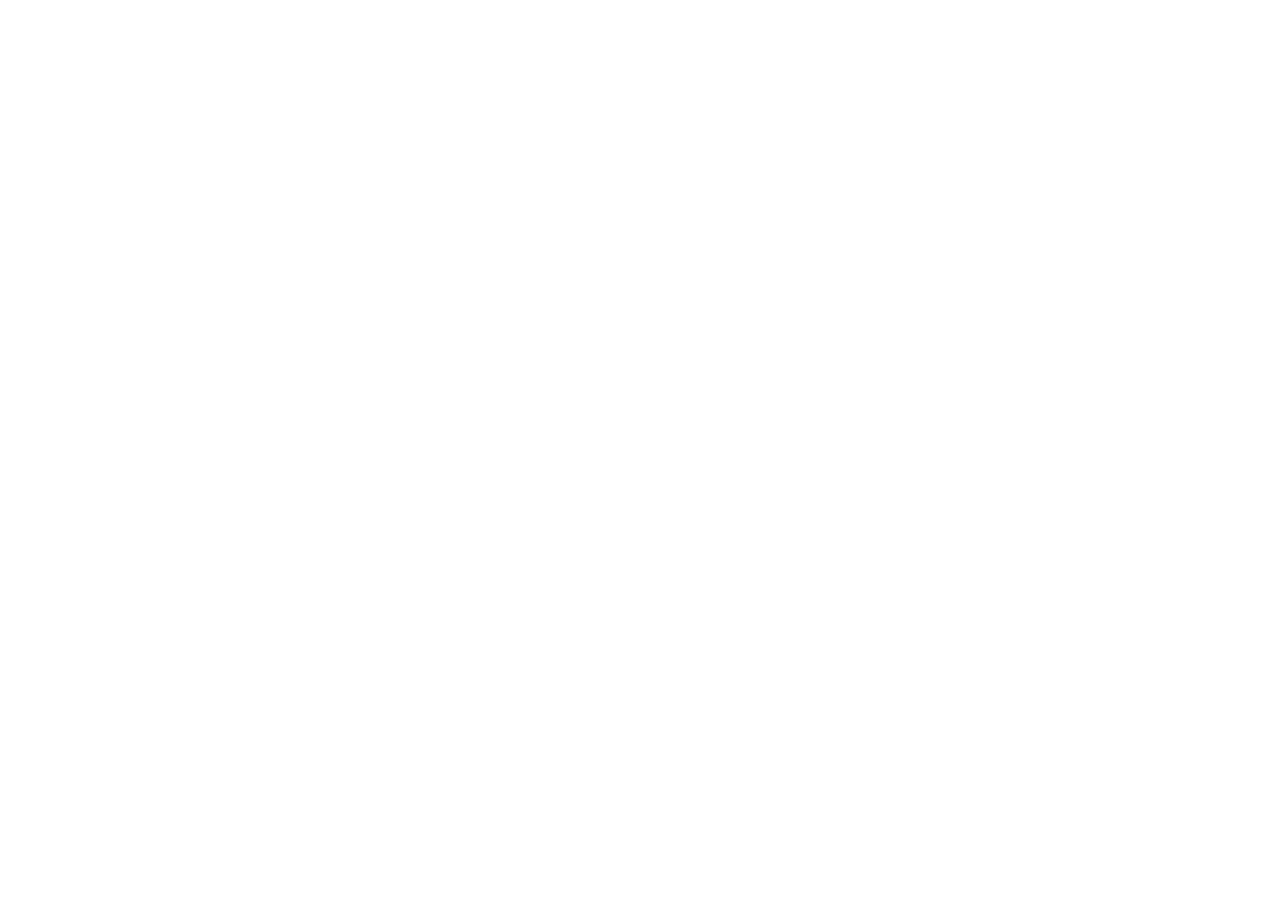
==== experiment/simulation/index.html @ 9cc7830e "Initial commit" ====
<!DOCTYPE html>
<html>
<head>
	<!-- Add CSS at the head of HTML file -->
    <link rel="stylesheet" href="./css/main.css">
</head>
<body>
		<!-- Your code goes here-->

	<!-- Add JS at the bottom of HTML file --> 
        <script src="./js/main.js"></script>
</body>
</html>
---- experiment/simulation/css/main.css ----
/* You CSS goes in here */
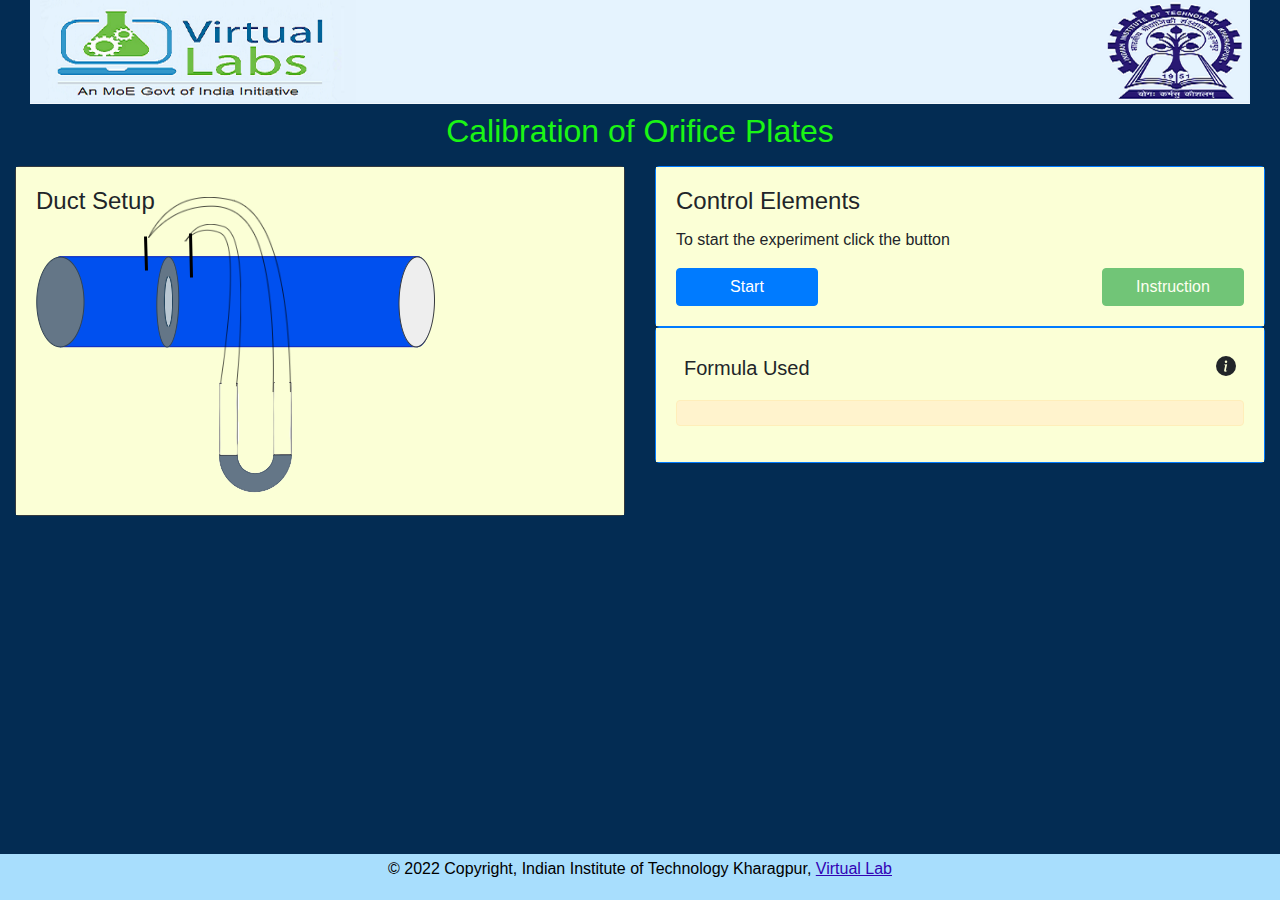
==== commit 1b0c1716: "orifice-plates-uploaded" ====
--- a/experiment/simulation/index.html
+++ b/experiment/simulation/index.html
@@ -2,12 +2,380 @@
 <html>
 <head>
 	<!-- Add CSS at the head of HTML file -->
-    <link rel="stylesheet" href="./css/main.css">
+   
+
+	<link rel="stylesheet" href="./css/bootstrap.min.css">
+  <link rel="stylesheet"  href="./css/main.css">
+  
+  <script src="./js/jquery.slim.min.js"></script>
+  <script src="./js/bootstrap.bundle.min.js"></script>
+  <script src="./js/popper.min.js"></script>
+  <script src="./js/modernizr-1.5.min.js"></script>
+  <script src="./js/Chart.js"></script>
+  <script src="./js/Plotly.js"></script>
+  <script src='https://cdn.plot.ly/plotly-2.16.1.min.js'></script>
+  <script src="./js/addinptotable.js"></script>
+  <script src="./js/graphplot_exp4.js"></script>
+  <script src="./js/graphplotly_exp4.js"></script>
+  <script src="./js/exp4main.js"></script>
+ 
+  <!--script src="../js/jquery-1.7.1.min.js"></script-->
+  <!--script src="../exp4/js/zoomscale.js"></script-->
+  <!--script src = "https://code.highcharts.com/highcharts.js"></script> 
+  <script src="https://code.highcharts.com/modules/exporting.js"></script>
+<script src="https://code.highcharts.com/modules/export-data.js"></script>
+<script src="https://code.highcharts.com/modules/accessibility.js"></script-->
+  <link rel="stylesheet" href="./css/katex.min.css" >
+
+  <!-- The loading of KaTeX is deferred to speed up page rendering -->
+  <script src="./js/katex.min.js" ></script>
+
+  <!-- To automatically render math in text elements, include the auto-render extension: -->
+  <script defer src="./js/auto-render.min.js" onload="renderMathInElement(document.body);"></script>
+ 
+
+  <style>
+    footer {
+  text-align: center;
+  padding: 3px;
+  background-color: DarkSalmon;
+  color: white;
+}
+  </style>
 </head>
-<body>
-		<!-- Your code goes here-->
-
-	<!-- Add JS at the bottom of HTML file --> 
+<body class="d-flex flex-column min-vh-100" style="background-color: rgb(3, 44, 83);">
+  <header id="header">
+    <div class="container-fluid">
+        <img src="./images/logo.jpg" class="col-xs-12 col-sm-12 col-md-12 col-lg-12 rounded img-fluid img-resposive" alt="logo" >
+    </div>
+  </header>
+    
+<div class="container-fluid">
+    <div class=" d-flex justify-content-center p-2 ">
+        <h2 style="color:#1bf514">Calibration of Orifice Plates</h2>
+      </div>
+   
+</div>
+
+<div >
+  
+<div class=" container-fluid">
+  <div class="row">
+    <div class="col-xs-12 col-sm-12 col-md-6 col-lg-6 ">
+      
+    <div class="card border-dark" style="height: 350px;">
+        <div class="card-body" style="background-color:rgb(251, 255, 214);">
+          <h4 class="card-title">Duct Setup </h4>
+          <p class="card-text"></p>
+         <div class="img-container">
+          <img src="./images/anemometerr-copyb.png" id="anemometerr" class="img-fluid"  alt="Anemometer" style="display: none;" data-toggle="tooltip" data-placement="top"  title="Anemometer">
+          <img src="./images/user.png" id="user" class="img-fluid" alt="user" style="display: none;" data-toggle="tooltip" data-placement="top"  title="User">
+          <img src="./images/orificeplate.png" id="orficp" class="img-fluid"  alt="Orific Plate" data-toggle="tooltip" data-placement="bottom"  title="Duct Setup with Oriface Plate" >
+          <img src="./images/Utnanometer.png" id="utnanometer" class=" img-fluid"  alt="U-tube Nanometer" data-toggle="tooltip" data-placement="right"  title="U-Tube Nanometer" >
+          <img src="./images/tube1.png" id="utnanometer1" class="img-fluid"  alt="U-tube Nanometer1" data-toggle="tooltip" data-placement="right"  title="U-Tube Nanometer" style="display:none" >
+          <img src="./images/tube2.png" id="utnanometer2" class="img-fluid"  alt="U-tube Nanometer2" data-toggle="tooltip" data-placement="right"  title="U-Tube Nanometer" style="display: none;"> <!-- tube drawn in draw.io and downloaded as 60% transparent -->
+          <img src="./images/tube3.png" id="utnanometer3" class="img-fluid"  alt="U-tube Nanometer3" data-toggle="tooltip" data-placement="right"  title="U-Tube Nanometer" style="display: none;"> <!-- tube drawn in draw.io and downloaded as 60% transparent -->
+          <img src="./images/tube4.png" id="utnanometer4" class="img-fluid"  alt="U-tube Nanometer4" data-toggle="tooltip" data-placement="right"  title="U-Tube Nanometer" style="display: none;"> <!-- tube drawn in draw.io and downloaded as 60% transparent -->
+          <img src="./images/tube5.png" id="utnanometer5" class="img-fluid"  alt="U-tube Nanometer5" data-toggle="tooltip" data-placement="right"  title="U-Tube Nanometer" style="display: none;"> <!-- tube drawn in draw.io and downloaded as 60% transparent -->
+          <img src="./images/tubelines1.png" id="tubelinesn" class="img-fluid"  alt="tubelines" >
+          <img src="./images/tubelines2.png" id="tubelinesn2" class="img-fluid"  alt="tubelines" >
+          <img src="./images/plate1_0.5.png" id="plate1" class="img-fluid" onclick="moveplate1();" alt="plate1" style="cursor:pointer;display: none;" data-toggle="tooltip" data-placement="top"  title="Flow Control Device 1, diameter =0.5">
+          <img src="./images/plate2_0.52.png" id="plate2" class="img-fluid" onclick="moveplate2();" alt="plate2" style="cursor:pointer; display: none;" data-toggle="tooltip" data-placement="top"  title="Flow Control Device 2, diameter =0.52">
+          <img src="./images/plate3_0.55.png" id="plate3" class="img-fluid" onclick="moveplate3();" alt="plate3" style="cursor:pointer;display: none;" data-toggle="tooltip" data-placement="top"  title="Flow Control Device 3, diameter =0.55">
+          <img src="./images/plate4_0.58.png" id="plate4" class="img-fluid" onclick="moveplate4();" alt="plate4" style="cursor:pointer;display: none;" data-toggle="tooltip" data-placement="top"  title="Flow Control Device 4, diameter =0.58">
+          <img src="./images/plate5_0.6.png" id="plate5" class="img-fluid" onclick="moveplate5();" alt="plate5" style="cursor:pointer;display: none;" data-toggle="tooltip" data-placement="top"  title="Flow Control Device 5, diameter =0.6">
+        </div>
+        </div>
+      </div>
+    
+      <div class="row">
+        <div class="col-xs-12 col-sm-12 col-md-12 col-lg-12 ">
+           <div id="anotherread" class="card border-primary rounded" style="display:none;">
+             <div class="card-body" style="background-color:rgb(255, 231, 209);">
+               <div class="card-title" id="cardr" style="text-align: left; font-weight: bold; font-size: large;">Take another Throttle Device for mesurement</div>
+               <button type="button" id="yesbtn" class="btn btn-primary col-md-3 col-sm-3 col-xs-3 col-lg-3" style="display:block;" onclick="yesread(); ">OK</button> <!-- onclick="yesread();-->
+               <button type="button" id="pltbtn" class="btn btn-success col-md-3 col-sm-3 col-xs-3 col-lg-3"    data-toggle="modal" data-target="#plotModal" style="display: none;">Plot</button--> <!--onclick="plotgrp();" -->
+             </div>
+           </div>
+          
+        </div>
+      </div>
+      <div class="row">
+        <div class="col-xs-12 col-md-12 col-sm-12 col-lg-12">
+           <div id="graphd" class="card " style="display: none; ">
+             <div class="card-body" style="background-color:rgb(224, 235, 255); " >
+               <div class="card-title col-md-12" style="text-align: center; font-weight: bold; font-size: large;">Graph Plot</div>
+               <button type="button" class="btn btn-primary  col-4 col-sm-4 col-xs-3 col-lg-3" onclick="showplot();">Show Graph</button>
+               <button type="button" class="btn btn-warning  col-4 col-sm-4 col-xs-3 col-lg-3" 
+               onclick="showbestfit();">Show Best Fit</button>
+               <button type="button" class="btn btn-success  float-right col-3 col-sm-3 col-xs-3 col-lg-3" onclick="window.print()">Print</button>
+               <div id="myPlot4"     style="height:400px;  display: none;"></div>
+               <canvas id="myChartexp4" class="col-xs-12 col-sm-12 col-md-12 col-lg-12 responsive-plot" style="height:400px; width:350px; display: none;"></canvas>
+               
+             </div>
+           </div>
+        </div>
+      </div>
+      
+    </div>
+    <div class="col-xs-12 col-sm-12 col-md-6 col-lg-6">
+      <div class="card border-primary rounded">
+        <div class="card-body" style="background-color:rgb(251, 255, 214);">
+          <h4 class="card-title">Control Elements</h4>
+          <p class="card-text" style="font-family:'Franklin Gothic Medium', 'Arial Narrow', Arial, sans-serif">To start the experiment click the button</p>
+            <button type="button" id="strtbtn" class="btn btn-primary col-md-3 col-sm-3 col-xs-3 col-lg-3"  data-toggle="modal" data-target="#rotatephone" >Start</button>
+            
+            <button type="button" id="instbtn" class="btn btn-success float-right col-md-3 col-sm-3 col-xs-3 col-lg-3" data-toggle="collapse" data-target="#instdisp1" disabled>Instruction</button>
+</div></div>
+            <div id="instdisp1" class="collapse card border-primary rounded " > <!--style="display: none;"-->
+              <div class="card-body" style="background-color:rgb(220, 253, 209);">
+            <h4 class="card-title">Instruction</h4>
+            
+         <ol type="1">
+          <li>Hover on the flow control device to check the diameter.</li>
+          <li>Click on the flow control device for regulating the air flow in the duct and measure the static pressure and velocity pressure.
+          </li>
+         
+          <li>Click on the button "Anemometer Traversing" for traversing the anemometer and measure the velocity.</li> 
+        <li>Click on the button "Velocity Reading" thrice to take three velocity readings.</li>
+        <li> Click on the measure button to measure the mean velocity, pressure difference, coefficient of discharge.</li>
+        <li>Then click on the button "Add result to observation table" to add all the values to the table.</li>
+        <li>Click on the "OK" button for regulating the air and take 4 more measurements.</li>
+        <li>Click on the button "Plot" to plot the graph for the coefficient of discharge. Double click "Show Best Fit" button to display the best fit graph</li>
+  
+         </ol>
+                </div>
+                </div> 
+      
+        
+         
+              
+                <div class="row">
+             <div class="col-xs-12 col-md-12 col-sm-12 col-lg-12">
+                
+                <div id="formulashow" class="card border-primary rounded" style="display: block; ">
+                  <div  class="card-body" style="background-color:rgb(251, 255, 214);">
+                    <h4 class="card-title">
+                     <div class="d-flex bd-highlight">
+                       <div class="p-2 w-100 bd-highlight" style="font-size: 20px ;">Formula Used</div>
+                       <div id="info" class="p-2 flex-shrink-1 bd-highlight" style="display: block;"><svg id="hidebtn" class="float-right" onclick= "showformula();"  width="20" height="20" role="img" aria-label="Info:"><use xlink:href="#info-fill"/></svg>
+                       </div>
+         
+                       <div id="exitinfo" class="p-2 flex-shrink-1 bd-highlight" style="display: none;"><button type="button" onclick= "hideformula();" class="close " data-bs-dismiss="alert" aria-label="Close" width="24" height="24">&times;</button></div>
+                      
+                       
+                     </div>
+                    
+                    </h4>
+                      
+                     <div class="alert alert-warning d-flex justify-content-center " role="alert">
+                       
+                       <div id="formulacard" class="card-body" style="display: none;"> <p class="card-text"> Air Quantity (Q)</p>
+                         <p style="font-size: 14px;"> Q = \(α A2\sqrt{\frac{2(ΔP)}{ρ-(1-m^2)}}\) .......... eq (1)</p> 
+                         <p class="card-text"> Coefficent of Discharge(α)</p>
+                         <p style="font-size: 14px;">α = \(\frac{Q}{A2\sqrt{\frac{2(ΔP)}{ρ-(1-m^2)}}}\) .......... eq (2)</p>
+                         <p class="card-text"> Pressure Difference (ΔP)</p>
+                         <p style="font-size: 14px;"> P1= ρgh1 , P2=ρgh2 </p>
+                         <p style="font-size: 14px;">ΔP= P1-P2 = ρg(h1-h2)
+                         </p>       
+                         <p style="font-size: 14px;">\({A2\sqrt{\frac{2(ΔP)}{ρ-(1-m^2)}}}\)  .......... eq (3)</p>               
+                         <p style="font-size: 14px;"> where, </p>
+                           
+       <p style="font-size: 14px;">α = coefficient of discharge</p>
+       <p style="font-size: 14px;">A2 = Area of cross-section of the opening of the orifice plate</p>
+       <p style="font-size: 14px;">ΔP = Static pressure difference of the two sides of orifice plate i.e. (P1−P2). In this case, P1 is the static pressure before the plate and P2 is the static pressure after the plate.</p>
+       <p style="font-size: 14px;">ρ = Density of medium; in this case the medium is air so its value is 1.</p>
+       <p style="font-size: 14px;">m = Cross-section area ratio of plate of orifice opening with the duct opening = A2/A1 where as A1 is the cross-section area of the opening of the duct. In this experiment the design is in such a way that the value of m is 0.5.
+                         </p>
+                       </div>
+                       <svg xmlns="http://www.w3.org/2000/svg" style="display: none;">
+                        <symbol  id="info-fill" fill="currentColor" viewBox="0 0 16 16">
+                          <path d="M8 16A8 8 0 1 0 8 0a8 8 0 0 0 0 16zm.93-9.412-1 4.705c-.07.34.029.533.304.533.194 0 .487-.07.686-.246l-.088.416c-.287.346-.92.598-1.465.598-.703 0-1.002-.422-.808-1.319l.738-3.468c.064-.293.006-.399-.287-.47l-.451-.081.082-.381 2.29-.287zM8 5.5a1 1 0 1 1 0-2 1 1 0 0 1 0 2z"/>
+                        </symbol>
+                      </svg>
+                     </div>
+                     
+                     
+                   </div>
+                  
+               </div>
+               </div>
+                 </div>
+                
+             
+            <div id="obsanem" class="collapse card border-primary rounded border border-5" style="display:none;">
+              <div class="card-body" style="background-color:rgb(224, 235, 255);">
+          <p class="card-text" style="font-family:'Franklin Gothic Medium', 'Arial Narrow', Arial, sans-serif">Click on the Flow Control Device and then Anemometer traversing button</p>
+         
+          <button type="button" id="anmbtn" class="btn btn-primary col-md-6 col-sm-12 col-xs-12 col-lg-6"  onclick="anmeasure();" >Anemometer Traversing</button>
+          </div>
+        </div>
+          <div  id="measure" class="card border-primary rounded" style="display: none;">
+            <div class="card-body" style="background-color:rgb(220, 253, 209);">
+              <h4 class="card-title">Measuring Table </h4>
+              <button type="button" id="velread" class="btn btn-primary col-md-6 col-sm-6  col-xs-6 col-lg-6" onclick="veloread();" data-toggle="popover" data-placement="right" data-trigger="focus" title="Click thrice to take 3 velocity readings">Velocity Reading</button>
+              <div class="form-group row">
+               
+                <label for="vel1" class=" col-xs-5 col-md-5 col-sm-5 col-lg-5" style="font-family: 'Lucida Sans', 'Lucida Sans Regular', 'Lucida Grande', 'Lucida Sans Unicode', Geneva, Verdana, sans-serif;">1st Velocity Reading</label>
+                <input type="number" class="form-control col-xs-3 col-md-3 col-sm-3 col-lg-3" id="velr1" readonly >
+                <label for="vel1unit" class="col-xs-4 col-md-4 col-sm-4 col-lg-4" style="font-family: 'Lucida Sans', 'Lucida Sans Regular', 'Lucida Grande', 'Lucida Sans Unicode', Geneva, Verdana, sans-serif;">\(m/s\)</label>
+                <label for="vel2" class=" col-xs-5 col-md-5 col-sm-5 col-lg-5" style="font-family: 'Lucida Sans', 'Lucida Sans Regular', 'Lucida Grande', 'Lucida Sans Unicode', Geneva, Verdana, sans-serif;">2nd Velocity Reading</label>
+                <input type="number" class="form-control col-xs-3 col-md-3 col-sm-3 col-lg-3" id="velr2" readonly>
+                <label for="vel2unit" class=" col-xs-4 col-md-4 col-sm-4 col-lg-4" style="font-family: 'Lucida Sans', 'Lucida Sans Regular', 'Lucida Grande', 'Lucida Sans Unicode', Geneva, Verdana, sans-serif;">\(m/s\)</label>
+                <label for="vel3" class=" col-xs-5 col-md-5 col-sm-5 col-lg-5" style="font-family: 'Lucida Sans', 'Lucida Sans Regular', 'Lucida Grande', 'Lucida Sans Unicode', Geneva, Verdana, sans-serif;">3rd Velocity Reading</label>
+                <input type="number" class="form-control col-xs-3 col-md-3 col-sm-3 col-lg-3" id="velr3" readonly>
+                <label for="vel3unit" class=" col-xs-4 col-md-4 col-sm-4 col-lg-4" style="font-family: 'Lucida Sans', 'Lucida Sans Regular', 'Lucida Grande', 'Lucida Sans Unicode', Geneva, Verdana, sans-serif;">\(m/s\)</label>
+              </div>
+              <button type="button" id="measurebtn" class="btn btn-primary  col-md-6 col-sm-6 col-xs-6 col-lg-6"  onclick="caloutput();" >Click To Measure</button>
+               </div>  </div>
+               <div id="datam" class=" card border-primary rounded" style="display: none;">
+            <div class="card-body" style="background-color:rgb(241, 248, 198);">
+             <h4 class="card-title"></h4>
+             <div class="form-group row">
+              <label for="mvel" class=" col-xs-5 col-md-5 col-sm-5 col-lg-5" style="font-family: 'Lucida Sans', 'Lucida Sans Regular', 'Lucida Grande', 'Lucida Sans Unicode', Geneva, Verdana, sans-serif;">Mean Velocity</label>
+              <input type="number" class="form-control col-xs-3 col-md-3 col-sm-3 col-lg-3" id="mvelr" readonly >
+              <label for="mvelunit" class="col-xs-4 col-md-4 col-sm-4 col-lg-4" style="font-family: 'Lucida Sans', 'Lucida Sans Regular', 'Lucida Grande', 'Lucida Sans Unicode', Geneva, Verdana, sans-serif;">\(m/s\)</label>
+              
+              <label for="aq" class="col-xs-5 col-md-5 col-sm-5 col-lg-5" style="font-family: 'Lucida Sans', 'Lucida Sans Regular', 'Lucida Grande', 'Lucida Sans Unicode', Geneva, Verdana, sans-serif;">Area of Cross-Section (A2)</label>
+              <input type="number" class="form-control col-xs-3 col-md-3 col-sm-3 col-lg-3" id="aqr" readonly>
+              <label for="aqunit" class="col-xs-4 col-md-4 col-sm-4 col-lg-4" style="font-family: 'Lucida Sans', 'Lucida Sans Regular', 'Lucida Grande', 'Lucida Sans Unicode', Geneva, Verdana, sans-serif;">\(m^2\)</label>
+              
+              <label for="dm" class="col-xs-5 col-md-5 col-sm-5 col-lg-5" style="font-family: 'Lucida Sans', 'Lucida Sans Regular', 'Lucida Grande', 'Lucida Sans Unicode', Geneva, Verdana, sans-serif;">Density of Medium (ρ)</label>
+              <input type="number" class="form-control col-xs-3 col-md-3 col-sm-3 col-lg-3" id="dm" readonly>
+              <label for="dmunit" class="col-xs-4 col-md-4 col-sm-4 col-lg-4" style="font-family: 'Lucida Sans', 'Lucida Sans Regular', 'Lucida Grande', 'Lucida Sans Unicode', Geneva, Verdana, sans-serif;">\(kg/m^3\)</label>
+              
+              <label for="arearation" class="col-xs-5 col-md-5 col-sm-5 col-lg-5" style="font-family: 'Lucida Sans', 'Lucida Sans Regular', 'Lucida Grande', 'Lucida Sans Unicode', Geneva, Verdana, sans-serif;">Cross-section of Area Ratio (m)</label>
+                <input type="number" class="form-control col-xs-3 col-md-3 col-sm-3 col-lg-3" id="aration" readonly >
+                <label for="arearationunit" class="col-xs-4 col-md-4 col-sm-4 col-lg-4" style="font-family: 'Lucida Sans', 'Lucida Sans Regular', 'Lucida Grande', 'Lucida Sans Unicode', Geneva, Verdana, sans-serif;">\(m^2\)</label>
+
+
+                <label for="Pressurediff" class="col-xs-5 col-md-5 col-sm-5 col-lg-5" style="font-family: 'Lucida Sans', 'Lucida Sans Regular', 'Lucida Grande', 'Lucida Sans Unicode', Geneva, Verdana, sans-serif;">Pressure Difference (ΔP)</label>
+                <input type="number" class="form-control col-xs-3 col-md-3 col-sm-3 col-lg-3" id="pdiff" readonly>
+                <label for="pdunit" class="col-xs-4 col-md-4 col-sm-4 col-lg-4" style="font-family: 'Lucida Sans', 'Lucida Sans Regular', 'Lucida Grande', 'Lucida Sans Unicode', Geneva, Verdana, sans-serif;">\(KPa\)</label>
+
+                <label for="airflow" class="col-xs-5 col-md-5 col-sm-5 col-lg-5" style="font-family: 'Lucida Sans', 'Lucida Sans Regular', 'Lucida Grande', 'Lucida Sans Unicode', Geneva, Verdana, sans-serif;">Quality of Air FLow (Q)</label>
+                <input type="number" class="form-control col-xs-3 col-md-3 col-sm-3 col-lg-3" id="airflow" readonly>
+                <label for="airflowlunit" class="col-xs-4 col-md-4 col-sm-4 col-lg-4" style="font-family: 'Lucida Sans', 'Lucida Sans Regular', 'Lucida Grande', 'Lucida Sans Unicode', Geneva, Verdana, sans-serif;">\(m^3/s\)</label>
+
+                <label for="coeff" class=" col-xs-5 col-md-5 col-sm-5 col-lg-5" style="font-family: 'Lucida Sans', 'Lucida Sans Regular', 'Lucida Grande', 'Lucida Sans Unicode', Geneva, Verdana, sans-serif;">Coefficent Discharge (α)</label>
+                <input type="number" class="form-control col-xs-3 col-md-3 col-sm-3 col-lg-3" id="coeff" readonly>
+                <label for="coeffunit" class="col-xs-4 col-md-4 col-sm-4 col-lg-4" style="font-family: 'Lucida Sans', 'Lucida Sans Regular', 'Lucida Grande', 'Lucida Sans Unicode', Geneva, Verdana, sans-serif;"></label>
+             </div>
+             <button type="button" id="btnobv" class="btn btn-primary col-md-6 col-sm-12 col-xs-12 col-lg-6" disabled onclick="addresult();" >Add Result to Observation Table</button>
+            </div>
+         
+          
+        </div> 
+        <div id="obvtable" class="card border-primary rounded" style="display:none;">
+            <div class="card-body" style="background-color:rgb(255, 235, 254);">
+          <h4 class="card-title">Observation Table</h4>
+          <div class="table-responsive-sm table-responsive-md table-responsive-lg table-responsive-xl" > <!-- style="height: 100px; overflow-y: auto;"-->
+              <table class="table table-bordered table-hover" id="obtable">
+                <thead>
+                  <tr class="table-primary ">
+                    <th>Obs No.</th>
+                    <th>Avg Velocity</th>
+                    <th>Pressure</th>
+                    <th>\({A2\sqrt{\frac{2(ΔP)}{ρ-(1-m^2)}}}\)</th>
+                    <th>Q</th>
+                    <th>Coeff. of Discharge</th>
+                  </tr>
+                </thead>
+                <tbody>
+                 
+                </tbody>
+              </table>
+              </div>
+              </div>
+              </div>
+
+             
+            <!--/div-->
+          <!--/div --> 
+        
+      <!--/div--> <!--control panel card ends-->
+
+
+    <!--/div> <control panel div ends-->
+    </div> <!-- control panel col ends-->
+</div> <!-- main row ends-->
+</div> <!-- main container ends-->
+</div> <!-- content-wrapper ends-->
+
+<!-- footer-->
+<footer class="mt-auto" style="background-color: rgb(168, 222, 253);">
+  <p class="justify-content-center" style="color:black;">© 2022 Copyright, Indian Institute of Technology Kharagpur,
+    <a href="/" style="color: rgb(50, 3, 180); text-decoration: underline;"> Virtual Lab </a></p>
+</footer>
+
+
+<!--modal for plot graph-->
+  
+<div class="modal fade" id="plotModal" tabindex="-1" role="dialog" aria-labelledby="exampleModalLabel" aria-hidden="true">
+  <div class="modal-dialog" role="document">
+    <div class="modal-content">
+      <div class="modal-header">
+        <h5 class="modal-title" id="exampleModalLabel">Graph Plot</h5>
+        <button type="button" class="close" data-dismiss="modal" aria-label="Close">
+          <span aria-hidden="true">&times;</span>
+        </button>
+      </div>
+      <div class="modal-body">
+        Press OK, if you want to proceed for graph plot. Press cancel to exit from plotting
+      </div>
+      <div class="modal-footer">
+         <button type="button" class="btn btn-primary col-xs-3 col-sm-3 col-md-3 col-lg-3" onclick="showplotgraph();" data-dismiss="modal" >OK</button>
+        <button type="button" class="btn btn-warning col-xs-4 col-sm-4 col-md-4 col-lg-4" data-dismiss="modal" onclick="cancelgrph();">Cancel</button>
+      </div>
+    </div>
+  </div>
+</div>
+<!---->
+<!-- model for no more flow control device-->
+
+<div class="modal fade" id="noplatesModal" tabindex="-1" role="dialog" aria-labelledby="exampleModalLabel" aria-hidden="true">
+  <div class="modal-dialog" role="document">
+    <div class="modal-content">
+      <div class="modal-header">
+        <h5 class="modal-title" id="exampleModalLabel">Proceed or Plotting</h5>
+        <button type="button" class="close" data-dismiss="modal" aria-label="Close" onclick="closemodal();">
+          <span aria-hidden="true">&times;</span>
+        </button>
+      </div>
+      <div class="modal-body">
+        No more plates. Click Plot to view the canvas section.
+      </div>
+      <div class="modal-footer">
+         <button type="button" class="btn btn-primary col-xs-4 col-sm-4 col-md-4 col-lg-4"  data-dismiss="modal" onclick="noplate();">OK</button>
+      </div>
+    </div>
+  </div>
+</div>
+<!----->
+
+<!--modal to rotate phone-->
+  
+<div class="modal fade" id="rotatephone" tabindex="-1" role="dialog" aria-labelledby="exampleModalLabel" aria-hidden="true">
+  <div class="modal-dialog" role="document">
+    <div class="modal-content">
+      <div class="modal-header">
+        <h5 class="modal-title" id="exampleModalLabel">For better view in mobile phone</h5>
+        <button type="button" class="close" data-dismiss="modal" aria-label="Close">
+          <span aria-hidden="true">&times;</span>
+        </button>
+      </div>
+      <div class="modal-body">
+        Select auto-rotate 
+        <br>OR
+        <br>
+        Select Desktop site 
+      </div>
+      <div class="modal-footer">
+        <button type="button" class="btn btn-primary col-xs-3 col-sm-3 col-md-3 col-lg-3" data-dismiss="modal" onclick= " startexp();" >OK</button>
+      </div>
+    </div>
+  </div>
+</div>
         <script src="./js/main.js"></script>
 </body>
 </html>
--- a/experiment/simulation/css/main.css
+++ b/experiment/simulation/css/main.css
@@ -1 +1,169 @@
-/* You CSS goes in here */+/* Lab:exp_4_Calibration of orifice plates
+	 File name: main.css
+   Author:Prakriti Dhang
+*/
+
+table,th,td{
+    text-align: center;
+    font-size: medium;
+    width: 20%;
+}
+
+
+ol{
+   font-size: 14px; 
+}
+
+.img-container{
+   display: inline-block;
+   position: relative;
+ }
+
+/*  Throtling plate 1 */
+#plate1 {
+    position: absolute;
+    left: 0%;
+    bottom: -130%;
+    width:12.5%;
+    animation: tplate1 10s linear;
+   /* margin-left: 50% !important;*/
+  }
+
+ /*  Throtling plate 2 */
+  #plate2 {
+    position: absolute;
+    left: 0%;
+    bottom: -130%;
+    width:12.5%;
+   
+  }
+  /*  Throtling plate 3 */
+  #plate3 {
+    position: absolute;
+    left: 0%;
+    bottom: -130%;
+    width:12.5%;
+  }
+
+  /*  Throtling plate 4 */
+  #plate4 {
+    position: absolute;
+    left: 0%;
+    bottom: -130%;
+    width:12.5%;
+   
+  }
+  /*  Throtling plate 5 */
+  #plate5 {
+   position: absolute;
+   left: 0%;
+    bottom: -130%;
+    width:12.5%;
+ }
+ 
+
+ /* Anemometer positon */
+ #anemometerr{
+    position: absolute;
+    bottom: -60%;  
+    left: 100%; 
+    width:6%;
+    
+ }
+
+ /*User postion */
+ #user{
+    position: absolute;
+    bottom: -55%;  
+    left: 94%; 
+    width:10%;
+    
+ }
+ /* Tube nanometer positon */
+ #utnanometer{
+   position: absolute;
+   left: 42.6%; 
+   bottom: -136%; 
+   width: 25%;
+   
+}
+ #utnanometer1{
+   position: absolute;
+   left: 42.6%; 
+   bottom: -136%; 
+   width: 25%;
+   
+}
+#utnanometer2{
+   position: absolute;
+   left: 42.6%; 
+   bottom: -136%; 
+   width: 25%;
+}
+#utnanometer3{
+   position: absolute;
+   left: 42.6%; 
+   bottom: -136%; 
+   width: 25%;
+   
+}
+#utnanometer4{
+   position: absolute;
+   left: 42.6%; 
+   bottom: -136%; 
+   width: 25%;
+   
+}
+#utnanometer5{
+   position: absolute;
+   left: 42.6%; 
+   bottom: -136%; 
+   width: 25%;
+   
+}
+
+/* 1st tube positon */
+#tubelinesn{
+   position: absolute;
+   left: 28%; 
+   bottom: -39%; 
+   width: 36%;
+}
+
+/* 2nd tube positon */
+#tubelinesn2{
+   position: absolute;
+   left: 37%; 
+   bottom: -35%; 
+   width: 14.5%;  
+}
+
+/* chart js hide header and footer */
+@media print {
+   body {-webkit-print-color-adjust: exact !important;}
+   }
+   @page {
+      margin: 1in; 
+    }
+
+   @print {
+      @page :footer {
+         display: none
+         :disabled:true
+          
+      }
+    
+      @page :header {
+         display: none
+          :disabled:true
+      }
+  }
+  @media print {
+   #myChartexp4 {
+     padding-right: 1cm;
+   }
+   #myPlot4{
+    padding-right: 1cm;
+   }
+ }
+
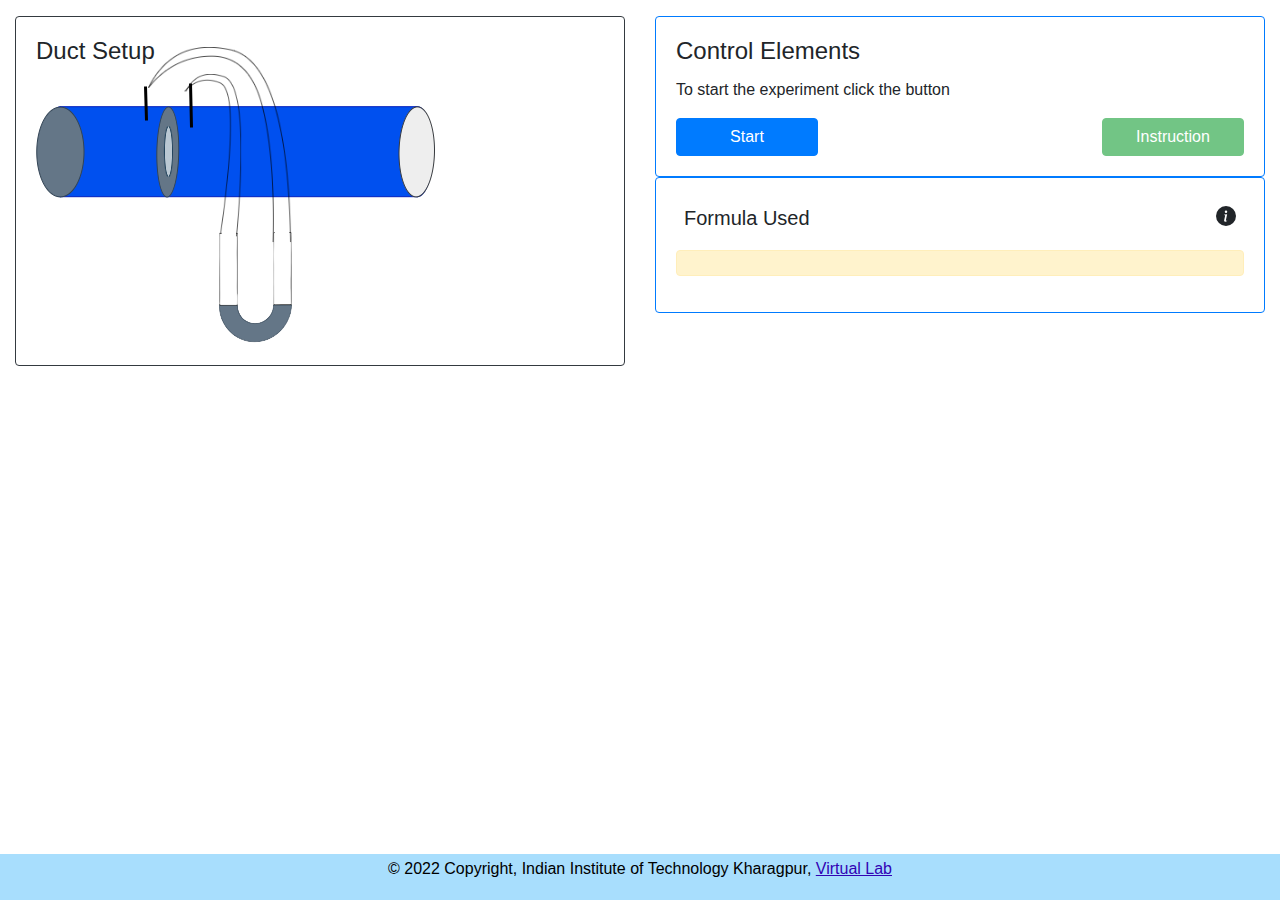
==== commit 85174faa: "orifice" ====
--- a/experiment/simulation/index.html
+++ b/experiment/simulation/index.html
@@ -1,3 +1,8 @@
+<!-- LLab:Mine Automation and Virtual Reatlity
+ Exp: Calibration of orifice plates
+	 File name: index.html
+   Author:Prakriti Dhang-->
+
 <!DOCTYPE html>
 <html>
 <head>
@@ -7,31 +12,15 @@
 	<link rel="stylesheet" href="./css/bootstrap.min.css">
   <link rel="stylesheet"  href="./css/main.css">
   
-  <script src="./js/jquery.slim.min.js"></script>
-  <script src="./js/bootstrap.bundle.min.js"></script>
-  <script src="./js/popper.min.js"></script>
-  <script src="./js/modernizr-1.5.min.js"></script>
-  <script src="./js/Chart.js"></script>
-  <script src="./js/Plotly.js"></script>
-  <script src='https://cdn.plot.ly/plotly-2.16.1.min.js'></script>
-  <script src="./js/addinptotable.js"></script>
-  <script src="./js/graphplot_exp4.js"></script>
-  <script src="./js/graphplotly_exp4.js"></script>
-  <script src="./js/exp4main.js"></script>
+  
+  
  
   <!--script src="../js/jquery-1.7.1.min.js"></script-->
   <!--script src="../exp4/js/zoomscale.js"></script-->
-  <!--script src = "https://code.highcharts.com/highcharts.js"></script> 
-  <script src="https://code.highcharts.com/modules/exporting.js"></script>
-<script src="https://code.highcharts.com/modules/export-data.js"></script>
-<script src="https://code.highcharts.com/modules/accessibility.js"></script-->
+  
   <link rel="stylesheet" href="./css/katex.min.css" >
 
-  <!-- The loading of KaTeX is deferred to speed up page rendering -->
-  <script src="./js/katex.min.js" ></script>
-
-  <!-- To automatically render math in text elements, include the auto-render extension: -->
-  <script defer src="./js/auto-render.min.js" onload="renderMathInElement(document.body);"></script>
+  
  
 
   <style>
@@ -43,16 +32,16 @@
 }
   </style>
 </head>
-<body class="d-flex flex-column min-vh-100" style="background-color: rgb(3, 44, 83);">
+<body class="d-flex flex-column min-vh-100" ><!--style="background-color: rgb(3, 44, 83);"-->
   <header id="header">
     <div class="container-fluid">
-        <img src="./images/logo.jpg" class="col-xs-12 col-sm-12 col-md-12 col-lg-12 rounded img-fluid img-resposive" alt="logo" >
+        <!--img src="./images/logo.jpg" class="col-xs-12 col-sm-12 col-md-12 col-lg-12 rounded img-fluid img-resposive" alt="logo"-->
     </div>
   </header>
     
 <div class="container-fluid">
     <div class=" d-flex justify-content-center p-2 ">
-        <h2 style="color:#1bf514">Calibration of Orifice Plates</h2>
+        <!--h2 style="color:#1bf514">Calibration of Orifice Plates</h2-->
       </div>
    
 </div>
@@ -64,7 +53,7 @@
     <div class="col-xs-12 col-sm-12 col-md-6 col-lg-6 ">
       
     <div class="card border-dark" style="height: 350px;">
-        <div class="card-body" style="background-color:rgb(251, 255, 214);">
+        <div class="card-body" > <!--style="background-color:rgb(251, 255, 214);" -->
           <h4 class="card-title">Duct Setup </h4>
           <p class="card-text"></p>
          <div class="img-container">
@@ -91,7 +80,7 @@
       <div class="row">
         <div class="col-xs-12 col-sm-12 col-md-12 col-lg-12 ">
            <div id="anotherread" class="card border-primary rounded" style="display:none;">
-             <div class="card-body" style="background-color:rgb(255, 231, 209);">
+             <div class="card-body" > <!--style="background-color:rgb(255, 231, 209);"-->
                <div class="card-title" id="cardr" style="text-align: left; font-weight: bold; font-size: large;">Take another Throttle Device for mesurement</div>
                <button type="button" id="yesbtn" class="btn btn-primary col-md-3 col-sm-3 col-xs-3 col-lg-3" style="display:block;" onclick="yesread(); ">OK</button> <!-- onclick="yesread();-->
                <button type="button" id="pltbtn" class="btn btn-success col-md-3 col-sm-3 col-xs-3 col-lg-3"    data-toggle="modal" data-target="#plotModal" style="display: none;">Plot</button--> <!--onclick="plotgrp();" -->
@@ -103,7 +92,7 @@
       <div class="row">
         <div class="col-xs-12 col-md-12 col-sm-12 col-lg-12">
            <div id="graphd" class="card " style="display: none; ">
-             <div class="card-body" style="background-color:rgb(224, 235, 255); " >
+             <div class="card-body" > <!--style="background-color:rgb(224, 235, 255); " -->
                <div class="card-title col-md-12" style="text-align: center; font-weight: bold; font-size: large;">Graph Plot</div>
                <button type="button" class="btn btn-primary  col-4 col-sm-4 col-xs-3 col-lg-3" onclick="showplot();">Show Graph</button>
                <button type="button" class="btn btn-warning  col-4 col-sm-4 col-xs-3 col-lg-3" 
@@ -120,7 +109,7 @@
     </div>
     <div class="col-xs-12 col-sm-12 col-md-6 col-lg-6">
       <div class="card border-primary rounded">
-        <div class="card-body" style="background-color:rgb(251, 255, 214);">
+        <div class="card-body" > <!--style="background-color:rgb(251, 255, 214);"-->
           <h4 class="card-title">Control Elements</h4>
           <p class="card-text" style="font-family:'Franklin Gothic Medium', 'Arial Narrow', Arial, sans-serif">To start the experiment click the button</p>
             <button type="button" id="strtbtn" class="btn btn-primary col-md-3 col-sm-3 col-xs-3 col-lg-3"  data-toggle="modal" data-target="#rotatephone" >Start</button>
@@ -154,7 +143,7 @@
              <div class="col-xs-12 col-md-12 col-sm-12 col-lg-12">
                 
                 <div id="formulashow" class="card border-primary rounded" style="display: block; ">
-                  <div  class="card-body" style="background-color:rgb(251, 255, 214);">
+                  <div  class="card-body" ><!--style="background-color:rgb(251, 255, 214);"-->
                     <h4 class="card-title">
                      <div class="d-flex bd-highlight">
                        <div class="p-2 w-100 bd-highlight" style="font-size: 20px ;">Formula Used</div>
@@ -204,14 +193,14 @@
                 
              
             <div id="obsanem" class="collapse card border-primary rounded border border-5" style="display:none;">
-              <div class="card-body" style="background-color:rgb(224, 235, 255);">
+              <div class="card-body" ><!--style="background-color:rgb(224, 235, 255);"-->
           <p class="card-text" style="font-family:'Franklin Gothic Medium', 'Arial Narrow', Arial, sans-serif">Click on the Flow Control Device and then Anemometer traversing button</p>
          
           <button type="button" id="anmbtn" class="btn btn-primary col-md-6 col-sm-12 col-xs-12 col-lg-6"  onclick="anmeasure();" >Anemometer Traversing</button>
           </div>
         </div>
           <div  id="measure" class="card border-primary rounded" style="display: none;">
-            <div class="card-body" style="background-color:rgb(220, 253, 209);">
+            <div class="card-body" ><!--style="background-color:rgb(220, 253, 209);"-->
               <h4 class="card-title">Measuring Table </h4>
               <button type="button" id="velread" class="btn btn-primary col-md-6 col-sm-6  col-xs-6 col-lg-6" onclick="veloread();" data-toggle="popover" data-placement="right" data-trigger="focus" title="Click thrice to take 3 velocity readings">Velocity Reading</button>
               <div class="form-group row">
@@ -229,7 +218,7 @@
               <button type="button" id="measurebtn" class="btn btn-primary  col-md-6 col-sm-6 col-xs-6 col-lg-6"  onclick="caloutput();" >Click To Measure</button>
                </div>  </div>
                <div id="datam" class=" card border-primary rounded" style="display: none;">
-            <div class="card-body" style="background-color:rgb(241, 248, 198);">
+            <div class="card-body" ><!--style="background-color:rgb(241, 248, 198);"-->
              <h4 class="card-title"></h4>
              <div class="form-group row">
               <label for="mvel" class=" col-xs-5 col-md-5 col-sm-5 col-lg-5" style="font-family: 'Lucida Sans', 'Lucida Sans Regular', 'Lucida Grande', 'Lucida Sans Unicode', Geneva, Verdana, sans-serif;">Mean Velocity</label>
@@ -267,7 +256,7 @@
           
         </div> 
         <div id="obvtable" class="card border-primary rounded" style="display:none;">
-            <div class="card-body" style="background-color:rgb(255, 235, 254);">
+            <div class="card-body" > <!--style="background-color:rgb(255, 235, 254);"-->
           <h4 class="card-title">Observation Table</h4>
           <div class="table-responsive-sm table-responsive-md table-responsive-lg table-responsive-xl" > <!-- style="height: 100px; overflow-y: auto;"-->
               <table class="table table-bordered table-hover" id="obtable">
@@ -376,6 +365,21 @@
     </div>
   </div>
 </div>
+<script src="./js/jquery.slim.min.js"></script>
+  <script src="./js/bootstrap.bundle.min.js"></script>
+  <script src="./js/popper.min.js"></script>
+  <script src="./js/modernizr-1.5.min.js"></script>
+  <script src="./js/Chart.js"></script>
+  <script src="./js/Plotly.js"></script>
+  <script src='https://cdn.plot.ly/plotly-2.16.1.min.js'></script>
+  <script src="./js/addinptotable.js"></script>
+  <script src="./js/graphplot_exp4.js"></script>
+  <script src="./js/graphplotly_exp4.js"></script>
         <script src="./js/main.js"></script>
+        <!-- The loading of KaTeX is deferred to speed up page rendering -->
+  <script src="./js/katex.min.js" ></script>
+
+  <!-- To automatically render math in text elements, include the auto-render extension: -->
+  <script defer src="./js/auto-render.min.js" onload="renderMathInElement(document.body);"></script>
 </body>
 </html>
--- a/experiment/simulation/css/main.css
+++ b/experiment/simulation/css/main.css
@@ -1,4 +1,5 @@
-/* Lab:exp_4_Calibration of orifice plates
+/* Lab:Mine Automation and Virtual Reatlity
+ Exp: Calibration of orifice plates
 	 File name: main.css
    Author:Prakriti Dhang
 */
